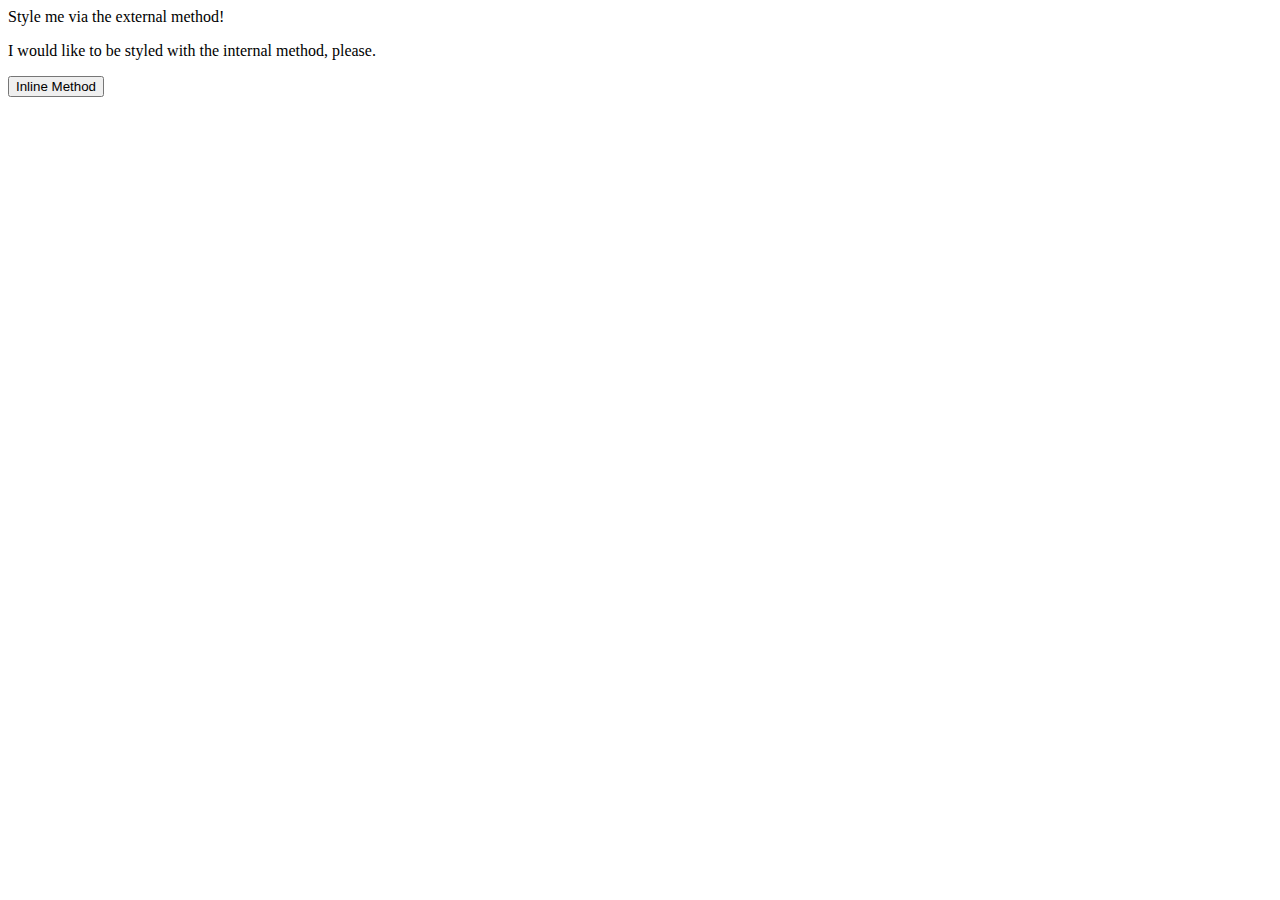
==== foundations/01-css-methods/index.html @ a785edf8 "added link and href for css file" ====
<!DOCTYPE html>
<html lang="en">

<head>
  <meta charset="UTF-8">
  <meta http-equiv="X-UA-Compatible" content="IE=edge">
  <meta name="viewport" content="width=device-width, initial-scale=1.0">
  <title>Methods for Adding CSS</title>
  <link rel="stylesheet" href="style.css">
</head>

<body>
  <div>Style me via the external method!</div>
  <p>I would like to be styled with the internal method, please.</p>
  <button>Inline Method</button>
</body>

</html>
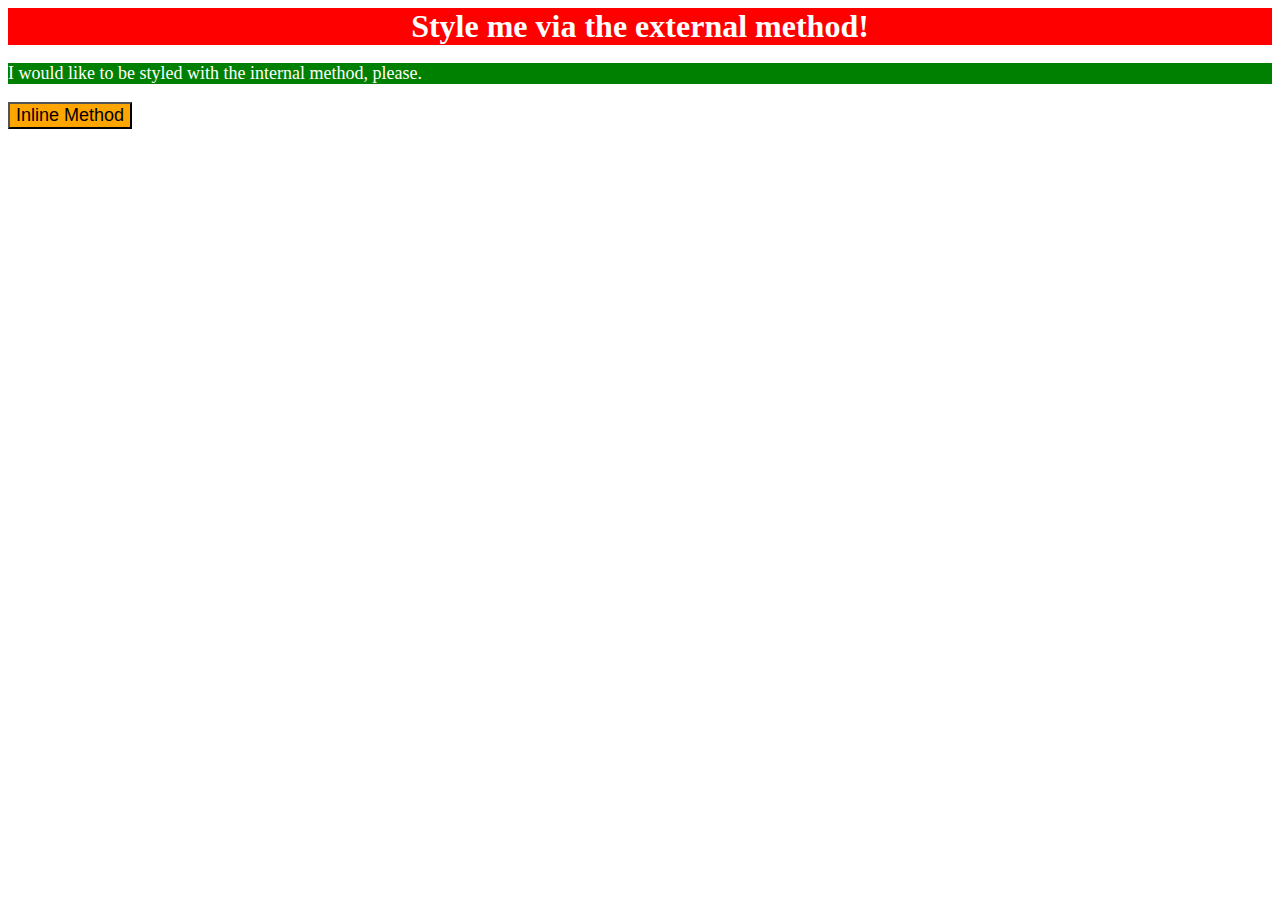
==== commit 436c1b2e: "Added internal, external and inline styles" ====
--- a/foundations/01-css-methods/index.html
+++ b/foundations/01-css-methods/index.html
@@ -2,6 +2,13 @@
 <html lang="en">
 
 <head>
+  <style>
+    p {
+      background-color: green;
+      color: white;
+      font-size: 18px;
+    }
+  </style>
   <meta charset="UTF-8">
   <meta http-equiv="X-UA-Compatible" content="IE=edge">
   <meta name="viewport" content="width=device-width, initial-scale=1.0">
@@ -12,7 +19,7 @@
 <body>
   <div>Style me via the external method!</div>
   <p>I would like to be styled with the internal method, please.</p>
-  <button>Inline Method</button>
+  <button style="background-color: orange; font-size: 18px;">Inline Method</button>
 </body>
 
 </html>--- a/foundations/01-css-methods/style.css
+++ b/foundations/01-css-methods/style.css
@@ -0,0 +1,8 @@
+div {
+    background-color: red;
+    color: white;
+    font-size: 32px;
+    text-align: center;
+    font-weight: bold;
+}
+
